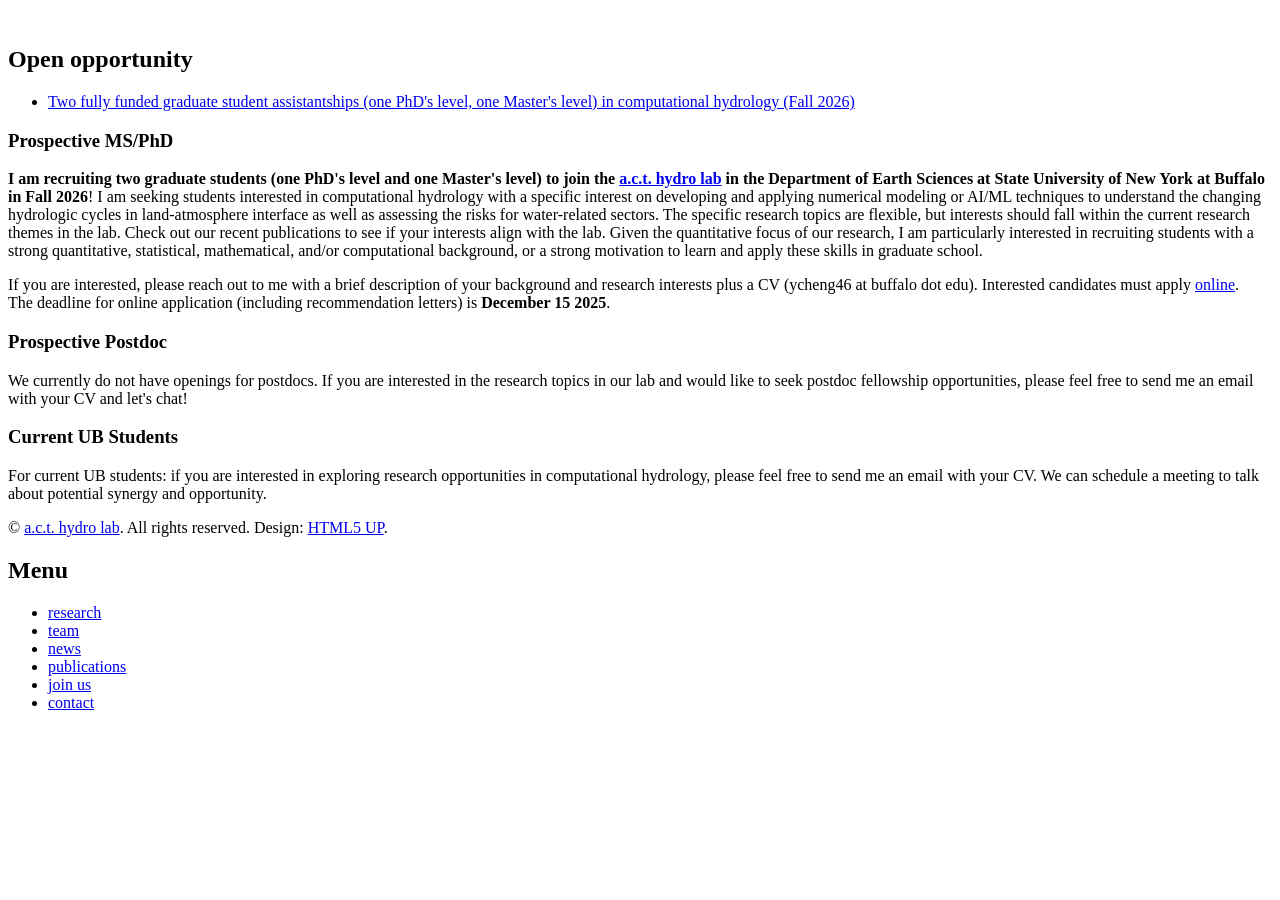
==== join.html @ ee4a0f8c "update join page" ====
<!DOCTYPE HTML>
<!--
	Editorial by HTML5 UP
	html5up.net | @ajlkn
	Free for personal and commercial use under the CCA 3.0 license (html5up.net/license)
-->
<html>
	<head>
		<title>Join - acthydro lab</title>
		<meta charset="utf-8" />
		<meta name="viewport" content="width=device-width, initial-scale=1, user-scalable=no" />
		<link rel="stylesheet" href="assets/css/main.css" />
	</head>
	<body class="is-preload">
		<!-- Wrapper -->
		<div id="wrapper">
			<!-- Main -->
			<div id="main">
				<div class="inner">
					<!-- Header -->
					<header id="header">
						<a href="index.html" class="logo"><img src="images/lab-ub-logo.long.png" alt="" /></a>
					</header>
					<!-- Banner -->
					<section>
						<h2>Open opportunity</h2>
						<ul>
							<li><a href="join.html#graduate-student">Two fully funded graduate student assistantships (one PhD's level, one Master's level) in computational hydrology (Fall 2026)</a></li>
						</ul>
					</section>
					<section id="graduate-student">
						<div class="row">
							<div class="col-4 col-12-medium">
								<header class="major">
									<h3>Prospective MS/PhD</h3>
								</header>
							</div>
							<div class="col-8 col-12-medium">
								<p><b>I am recruiting two graduate students (one PhD's level and one Master's level) to join the <a href="index.html">a.c.t. hydro lab</a> in the Department of Earth Sciences at State University of New York at Buffalo in Fall 2026</b>! I am seeking students interested in computational hydrology with a specific interest on developing and applying numerical modeling or AI/ML techniques to understand the changing hydrologic cycles in land-atmosphere interface as well as assessing the risks for water-related sectors. The specific research topics are flexible, but interests should fall within the current research themes in the lab. Check out our recent publications to see if your interests align with the lab. Given the quantitative focus of our research, I am particularly interested in recruiting students with a strong quantitative, statistical, mathematical, and/or computational background, or a strong motivation to learn and apply these skills in graduate school.</p>
								<p>If you are interested, please reach out to me with a brief description of your background and research interests plus a CV (ycheng46 at buffalo dot edu). Interested candidates must apply <a href="https://arts-sciences.buffalo.edu/geology/graduate/admissions.html">online</a>. </br> The deadline for online application (including recommendation letters) is <b>December 15 2025</b>.</p>
							</div>
						</div>
					</section>
					<section id="postdoc">
						<div class="row">
							<div class="col-4 col-12-medium">
								<header class="major">
									<h3>Prospective Postdoc</h3>
								</header>
							</div>
							<div class="col-8 col-12-medium">
								<p>We currently do not have openings for postdocs. If you are interested in the research topics in our lab and would like to seek postdoc fellowship opportunities, please feel free to send me an email with your CV and let's chat!</p>
							</div>
						</div>
					</section>
					<section id="undergrad">
						<div class="row">
							<div class="col-4 col-12-medium">
								<header class="major">
									<h3>Current UB Students</h3>
								</header>
							</div>
							<div class="col-8 col-12-medium">
								<p>For current UB students: if you are interested in exploring research opportunities in computational hydrology, please feel free to send me an email with your CV. We can schedule a meeting to talk about potential synergy and opportunity.</p>
							</div>
						</div>
					</section>
					<!-- Footer -->
					<footer id="footer">
						<p class="copyright">&copy; <a href="index.html">a.c.t. hydro lab</a>. All rights reserved. Design: <a href="https://html5up.net">HTML5 UP</a>.</p>
					</footer>
				</div>
			</div>
			<!-- Sidebar -->
			<div id="sidebar">
				<div class="inner">
					<!-- Menu -->
					<nav id="menu">
						<header class="major">
							<h2>Menu</h2>
						</header>
						<ul>
							<li><a href="overview.html">research</a></li>
							<li><a href="people.html">team</a></li>
							<li><a href="news.html">news</a></li>
							<li><a href="publication.html">publications</a></li>
							<li><a href="join.html">join us</a></li>
							<li><a href="index.html#contact">contact</a></li>
						</ul>
					</nav>
				</div>
			</div>
		</div>
		<!-- Scripts -->
		<script src="assets/js/jquery.min.js"></script>
		<script src="assets/js/browser.min.js"></script>
		<script src="assets/js/breakpoints.min.js"></script>
		<script src="assets/js/util.js"></script>
		<script src="assets/js/main.js"></script>
	</body>
</html>
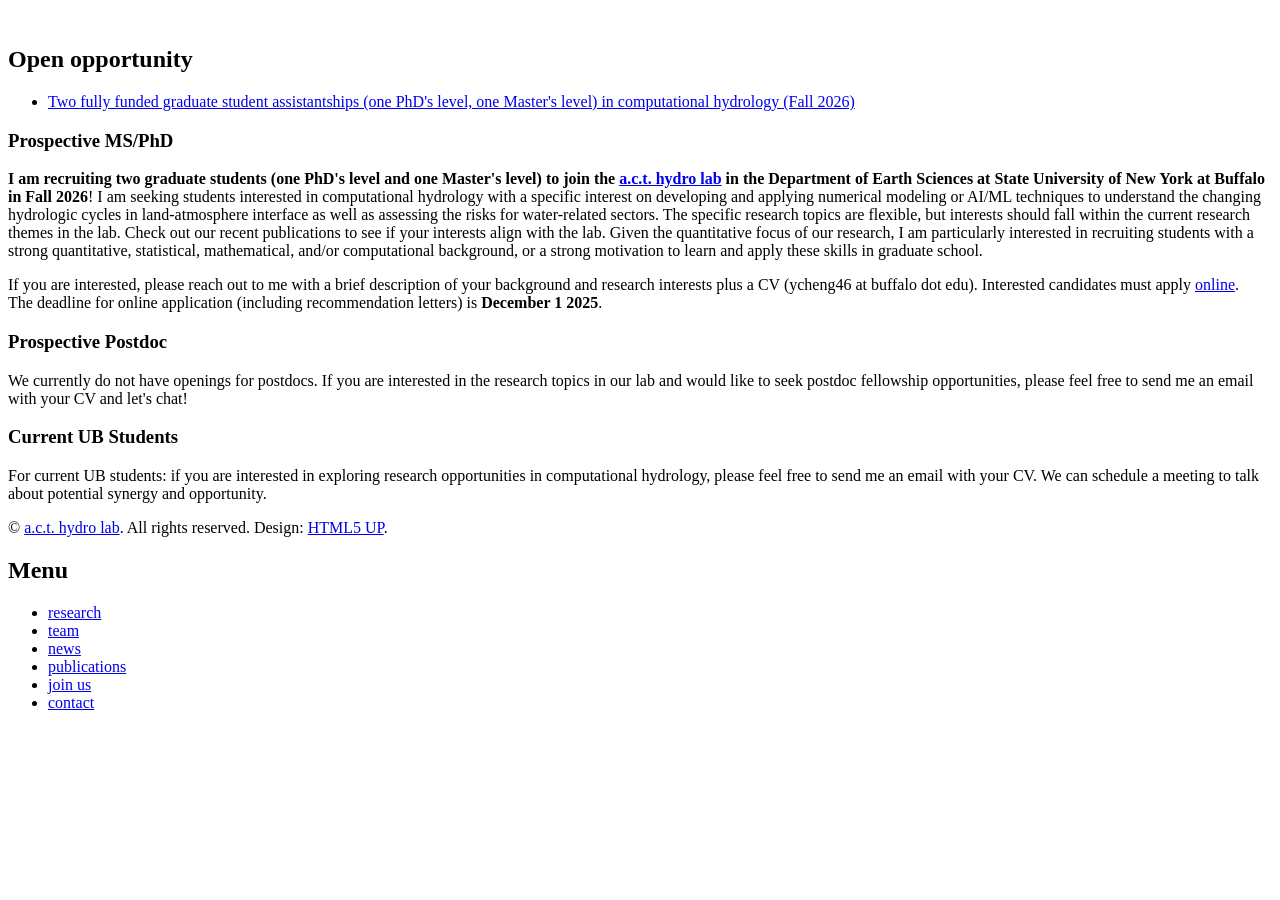
==== commit f528b9a0: "correct application deadline" ====
--- a/join.html
+++ b/join.html
@@ -37,7 +37,7 @@
 							</div>
 							<div class="col-8 col-12-medium">
 								<p><b>I am recruiting two graduate students (one PhD's level and one Master's level) to join the <a href="index.html">a.c.t. hydro lab</a> in the Department of Earth Sciences at State University of New York at Buffalo in Fall 2026</b>! I am seeking students interested in computational hydrology with a specific interest on developing and applying numerical modeling or AI/ML techniques to understand the changing hydrologic cycles in land-atmosphere interface as well as assessing the risks for water-related sectors. The specific research topics are flexible, but interests should fall within the current research themes in the lab. Check out our recent publications to see if your interests align with the lab. Given the quantitative focus of our research, I am particularly interested in recruiting students with a strong quantitative, statistical, mathematical, and/or computational background, or a strong motivation to learn and apply these skills in graduate school.</p>
-								<p>If you are interested, please reach out to me with a brief description of your background and research interests plus a CV (ycheng46 at buffalo dot edu). Interested candidates must apply <a href="https://arts-sciences.buffalo.edu/geology/graduate/admissions.html">online</a>. </br> The deadline for online application (including recommendation letters) is <b>December 15 2025</b>.</p>
+								<p>If you are interested, please reach out to me with a brief description of your background and research interests plus a CV (ycheng46 at buffalo dot edu). Interested candidates must apply <a href="https://arts-sciences.buffalo.edu/geology/graduate/admissions.html">online</a>. </br> The deadline for online application (including recommendation letters) is <b>December 1 2025</b>.</p>
 							</div>
 						</div>
 					</section>
